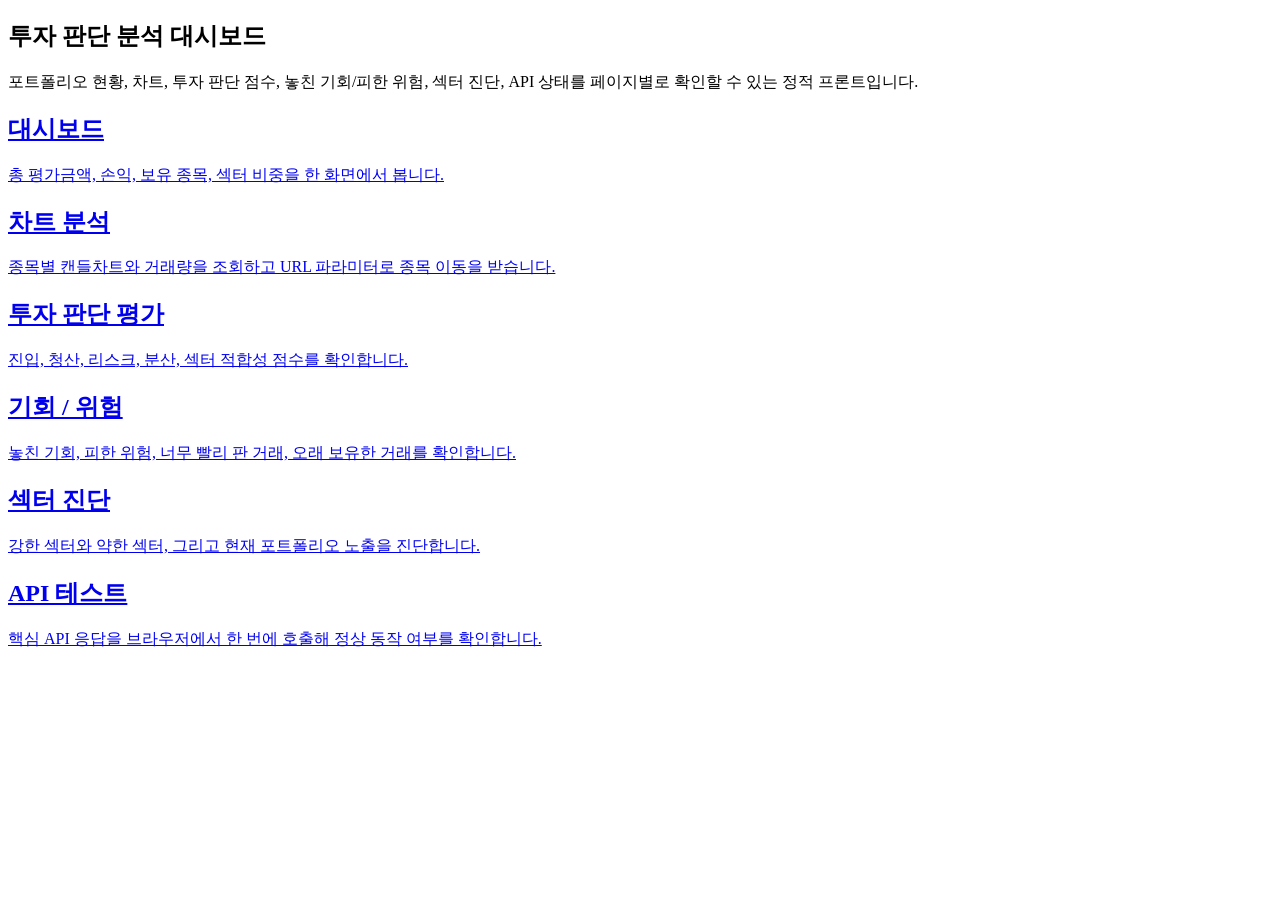
==== src/main/resources/static/index.html @ 0d25fcb1 "백엔드 완" ====
<!DOCTYPE html>
<html lang="ko">
<head>
    <meta charset="UTF-8">
    <meta name="viewport" content="width=device-width, initial-scale=1.0">
    <title>TradeAgent</title>
    <link rel="icon" href="/favicon.svg" type="image/svg+xml">
    <link rel="stylesheet" href="/css/style.css">
    <script src="/js/layout.js" defer></script>
</head>
<body>
<div id="app-nav"></div>

<main class="page-shell">
    <section class="page-hero">
        <h1 class="page-title">투자 판단 분석 대시보드</h1>
        <p class="page-description">
            포트폴리오 현황, 차트, 투자 판단 점수, 놓친 기회/피한 위험, 섹터 진단, API 상태를
            페이지별로 확인할 수 있는 정적 프론트입니다.
        </p>
    </section>

    <section class="section">
        <div class="menu-grid">
            <a class="menu-card" href="/dashboard/index.html">
                <h2 class="menu-card__title">대시보드</h2>
                <p class="menu-card__body">총 평가금액, 손익, 보유 종목, 섹터 비중을 한 화면에서 봅니다.</p>
            </a>
            <a class="menu-card" href="/chart/index.html?symbol=NVDA">
                <h2 class="menu-card__title">차트 분석</h2>
                <p class="menu-card__body">종목별 캔들차트와 거래량을 조회하고 URL 파라미터로 종목 이동을 받습니다.</p>
            </a>
            <a class="menu-card" href="/evaluation/index.html">
                <h2 class="menu-card__title">투자 판단 평가</h2>
                <p class="menu-card__body">진입, 청산, 리스크, 분산, 섹터 적합성 점수를 확인합니다.</p>
            </a>
            <a class="menu-card" href="/opportunity/index.html">
                <h2 class="menu-card__title">기회 / 위험</h2>
                <p class="menu-card__body">놓친 기회, 피한 위험, 너무 빨리 판 거래, 오래 보유한 거래를 확인합니다.</p>
            </a>
            <a class="menu-card" href="/sector/index.html">
                <h2 class="menu-card__title">섹터 진단</h2>
                <p class="menu-card__body">강한 섹터와 약한 섹터, 그리고 현재 포트폴리오 노출을 진단합니다.</p>
            </a>
            <a class="menu-card" href="/api-test.html">
                <h2 class="menu-card__title">API 테스트</h2>
                <p class="menu-card__body">핵심 API 응답을 브라우저에서 한 번에 호출해 정상 동작 여부를 확인합니다.</p>
            </a>
        </div>
    </section>
</main>

<script>
    window.addEventListener('DOMContentLoaded', () => {
        Layout.mountNavigation('home');
    });
</script>
</body>
</html>
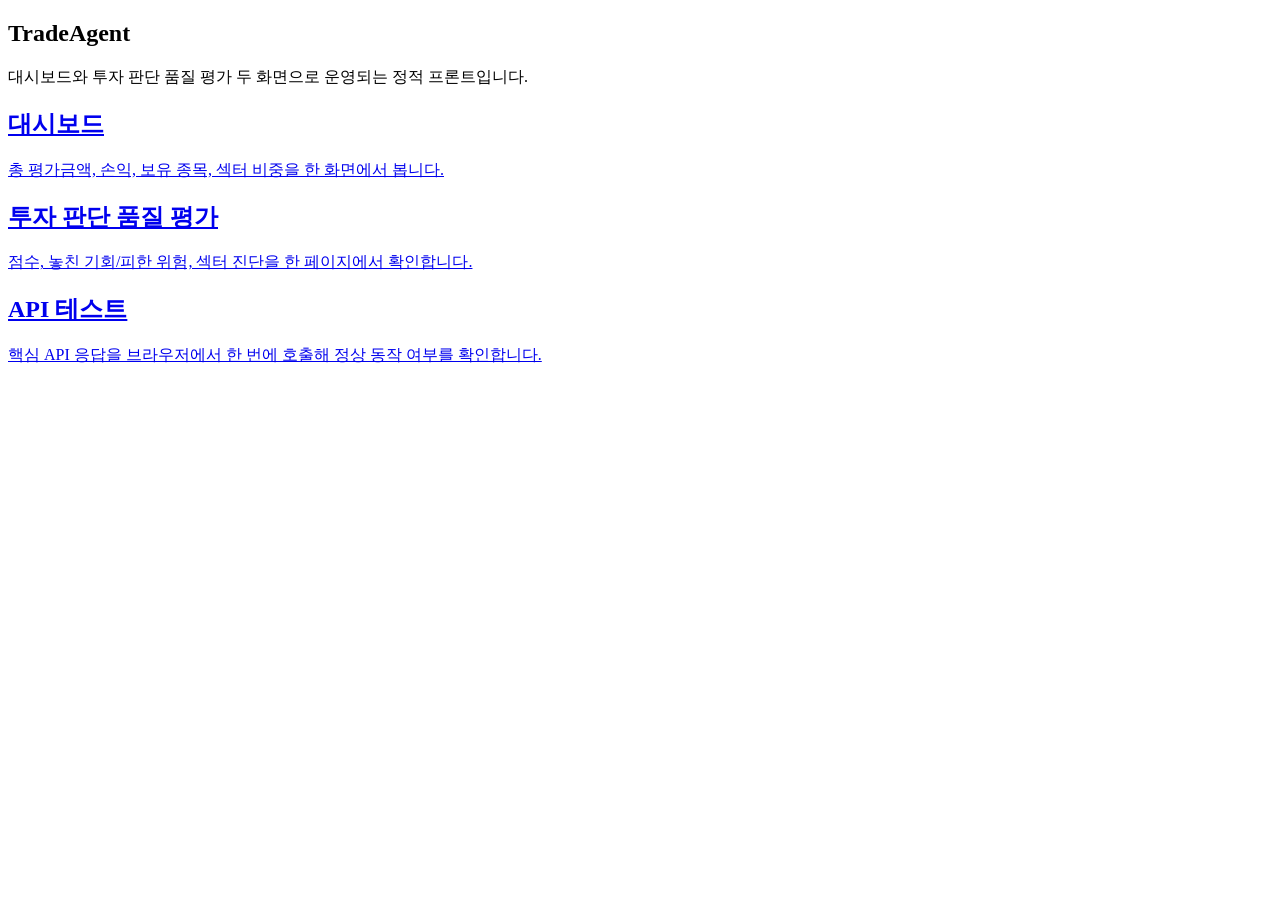
==== commit 69d9622f: "refactoring step-1" ====
--- a/src/main/resources/static/index.html
+++ b/src/main/resources/static/index.html
@@ -13,10 +13,9 @@
 
 <main class="page-shell">
     <section class="page-hero">
-        <h1 class="page-title">투자 판단 분석 대시보드</h1>
+        <h1 class="page-title">TradeAgent</h1>
         <p class="page-description">
-            포트폴리오 현황, 차트, 투자 판단 점수, 놓친 기회/피한 위험, 섹터 진단, API 상태를
-            페이지별로 확인할 수 있는 정적 프론트입니다.
+            대시보드와 투자 판단 품질 평가 두 화면으로 운영되는 정적 프론트입니다.
         </p>
     </section>
 
@@ -26,21 +25,9 @@
                 <h2 class="menu-card__title">대시보드</h2>
                 <p class="menu-card__body">총 평가금액, 손익, 보유 종목, 섹터 비중을 한 화면에서 봅니다.</p>
             </a>
-            <a class="menu-card" href="/chart/index.html?symbol=NVDA">
-                <h2 class="menu-card__title">차트 분석</h2>
-                <p class="menu-card__body">종목별 캔들차트와 거래량을 조회하고 URL 파라미터로 종목 이동을 받습니다.</p>
-            </a>
-            <a class="menu-card" href="/evaluation/index.html">
-                <h2 class="menu-card__title">투자 판단 평가</h2>
-                <p class="menu-card__body">진입, 청산, 리스크, 분산, 섹터 적합성 점수를 확인합니다.</p>
-            </a>
-            <a class="menu-card" href="/opportunity/index.html">
-                <h2 class="menu-card__title">기회 / 위험</h2>
-                <p class="menu-card__body">놓친 기회, 피한 위험, 너무 빨리 판 거래, 오래 보유한 거래를 확인합니다.</p>
-            </a>
-            <a class="menu-card" href="/sector/index.html">
-                <h2 class="menu-card__title">섹터 진단</h2>
-                <p class="menu-card__body">강한 섹터와 약한 섹터, 그리고 현재 포트폴리오 노출을 진단합니다.</p>
+            <a class="menu-card" href="/analysis/index.html">
+                <h2 class="menu-card__title">투자 판단 품질 평가</h2>
+                <p class="menu-card__body">점수, 놓친 기회/피한 위험, 섹터 진단을 한 페이지에서 확인합니다.</p>
             </a>
             <a class="menu-card" href="/api-test.html">
                 <h2 class="menu-card__title">API 테스트</h2>
